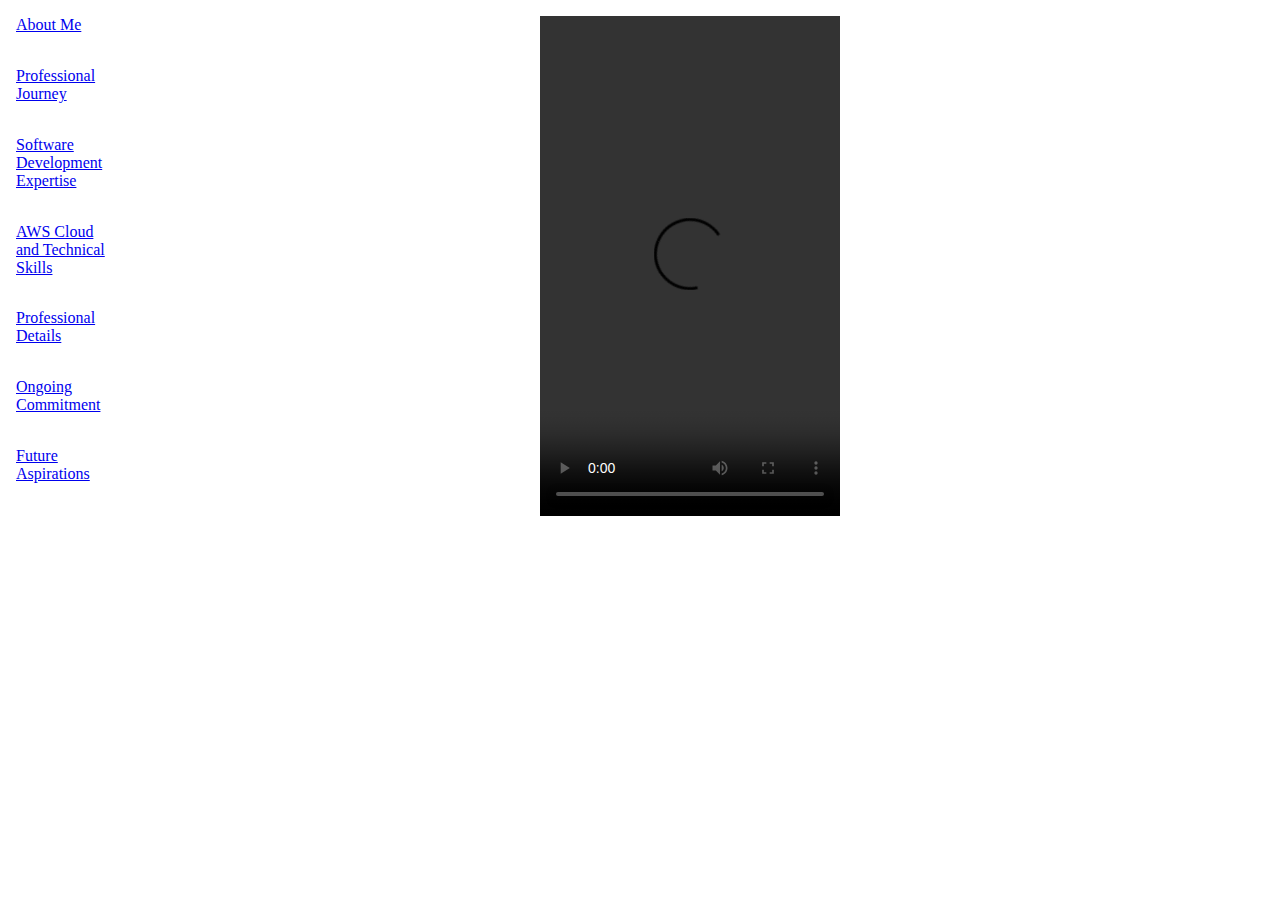
==== public/index.html @ bd70fb55 "update" ====
<!DOCTYPE html>
<html lang="en">
<head>
    <meta charset="UTF-8">
    <meta name="viewport" content="width=device-width, initial-scale=1.0">
    <title>Test Video</title>
</head>
<style>
    body{
        margin: 0;
    }
    section {
        display: flex;
        margin: 1rem;
    }
    h3{
        padding: 0;
        margin: 0;
        color: white;
    }
    .vid-links{
        display: flex;
        flex-wrap: wrap;
        width: 100px;
        min-height: 400px;
    }
    .vid-links a {
        padding: 0;
        margin: 0;
    }
    .colors{
        display: block;
        width: -moz-fit-content;
        width: fit-content;
        height: 500px;
        overflow: auto;
        scroll-snap-type: y mandatory;
        scroll-behavior: smooth;
        margin: 0 auto;
    }
    .colors::-webkit-scrollbar {
        width: 0em;
    }
    .color{
        display: block;
        min-width: 100%;
        height: 100%;
        text-align: center;
        background-color: inherit;
    }
    .videos {
        width: auto;
        height: 100%;
    }
    .colors .color{
        scroll-snap-align: start;
    }
    .red{
        background-color: red;
        color: black;
    }
    .yellow{
        background-color: yellow;
        color: black;
    }
    .blue{
        background-color: blue;
        color: aliceblue;
    }
    .purple{
        background-color: purple;
        color: aliceblue;
    }
    .black{
        background-color: black;
        color: antiquewhite;
    }
    .white{
        background-color: white;
        color: black;
    }
    .orange{
        background-color: orange;
        color: aliceblue;
    }
</style>
<body>
    <section>
        <div class="vid-links">
            <a href="#1">About Me</a>
            <a href="#2">Professional Journey</a>
            <a href="#3">Software Development Expertise</a>
            <a href="#4">AWS Cloud and Technical Skills</a>
            <a href="#5">Professional Details</a>
            <a href="#6">Ongoing Commitment</a>
            <a href="#7">Future Aspirations</a>
        </div>
        <div class="colors">
            <div class="color" id="1">
                <video class="videos" controls>
                    <source src="static/videos/portrait-video.mp4" type="video/mp4">
                    Your browser does not support the video tag.
                </video>
            </div>
            <div class="color" id="2">
                <video class="videos" controls>
                    <source src="static/videos/portrait-video.mp4" type="video/mp4">
                    Your browser does not support the video tag.
                </video>
            </div>
            <div class="color" id="3">
                <video class="videos" controls>
                    <source src="static/videos/portrait-video.mp4" type="video/mp4">
                    Your browser does not support the video tag.
                </video>
            </div>
            <div class="color" id="4">
                <video class="videos" controls>
                    <source src="static/videos/portrait-video.mp4" type="video/mp4">
                    Your browser does not support the video tag.
                </video>
            </div>
            <div class="color" id="5">
                <video class="videos" controls>
                    <source src="static/videos/portrait-video.mp4" type="video/mp4">
                    Your browser does not support the video tag.
                </video>
            </div>
            <div class="color" id="6">
                <video class="videos" controls>
                    <source src="static/videos/portrait-video.mp4" type="video/mp4">
                    Your browser does not support the video tag.
                </video>
            </div>
            <div class="color" id="7">
                <video class="videos" controls>
                    <source src="static/videos/portrait-video.mp4" type="video/mp4">
                    Your browser does not support the video tag.
                </video>
            </div>
        </div>
    </section>
    <script src="static/script.js"></script>
</body>
</html>
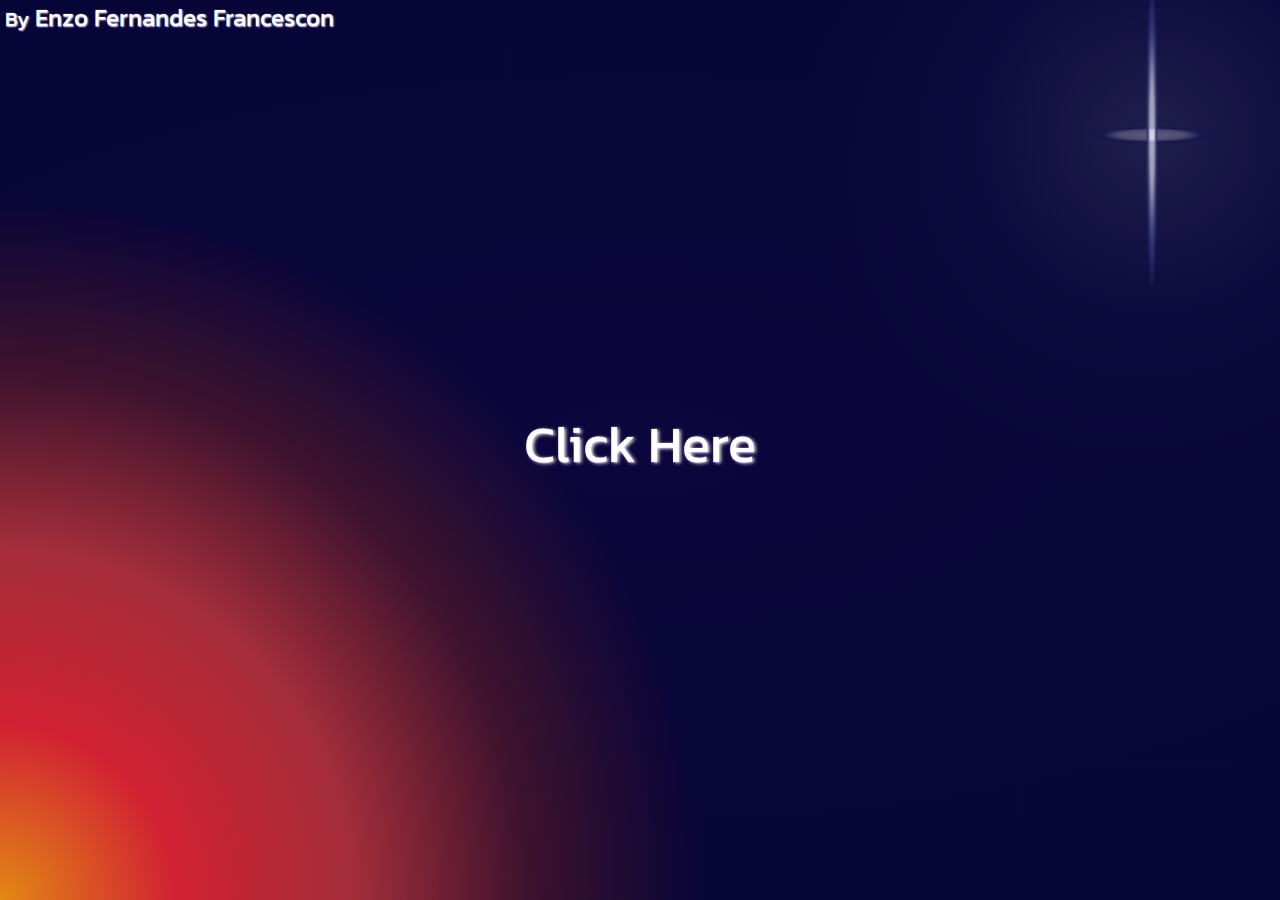
==== commit 6171e33c: "link to website" ====
--- a/public/index.html
+++ b/public/index.html
@@ -3,143 +3,19 @@
 <head>
     <meta charset="UTF-8">
     <meta name="viewport" content="width=device-width, initial-scale=1.0">
-    <title>Test Video</title>
+    <link rel="stylesheet" href="static/style.css">
+    <title>Link2Website</title>
 </head>
 <style>
-    body{
-        margin: 0;
-    }
-    section {
-        display: flex;
-        margin: 1rem;
-    }
-    h3{
-        padding: 0;
-        margin: 0;
-        color: white;
-    }
-    .vid-links{
-        display: flex;
-        flex-wrap: wrap;
-        width: 100px;
-        min-height: 400px;
-    }
-    .vid-links a {
-        padding: 0;
-        margin: 0;
-    }
-    .colors{
-        display: block;
-        width: -moz-fit-content;
-        width: fit-content;
-        height: 500px;
-        overflow: auto;
-        scroll-snap-type: y mandatory;
-        scroll-behavior: smooth;
-        margin: 0 auto;
-    }
-    .colors::-webkit-scrollbar {
-        width: 0em;
-    }
-    .color{
-        display: block;
-        min-width: 100%;
-        height: 100%;
-        text-align: center;
-        background-color: inherit;
-    }
-    .videos {
-        width: auto;
-        height: 100%;
-    }
-    .colors .color{
-        scroll-snap-align: start;
-    }
-    .red{
-        background-color: red;
-        color: black;
-    }
-    .yellow{
-        background-color: yellow;
-        color: black;
-    }
-    .blue{
-        background-color: blue;
-        color: aliceblue;
-    }
-    .purple{
-        background-color: purple;
-        color: aliceblue;
-    }
-    .black{
-        background-color: black;
-        color: antiquewhite;
-    }
-    .white{
-        background-color: white;
-        color: black;
-    }
-    .orange{
-        background-color: orange;
-        color: aliceblue;
-    }
 </style>
 <body>
-    <section>
-        <div class="vid-links">
-            <a href="#1">About Me</a>
-            <a href="#2">Professional Journey</a>
-            <a href="#3">Software Development Expertise</a>
-            <a href="#4">AWS Cloud and Technical Skills</a>
-            <a href="#5">Professional Details</a>
-            <a href="#6">Ongoing Commitment</a>
-            <a href="#7">Future Aspirations</a>
-        </div>
-        <div class="colors">
-            <div class="color" id="1">
-                <video class="videos" controls>
-                    <source src="static/videos/portrait-video.mp4" type="video/mp4">
-                    Your browser does not support the video tag.
-                </video>
+    <section id="home">
+        <div class="name">
+            <p><small>By</small> Enzo Fernandes Francescon</p>
             </div>
-            <div class="color" id="2">
-                <video class="videos" controls>
-                    <source src="static/videos/portrait-video.mp4" type="video/mp4">
-                    Your browser does not support the video tag.
-                </video>
-            </div>
-            <div class="color" id="3">
-                <video class="videos" controls>
-                    <source src="static/videos/portrait-video.mp4" type="video/mp4">
-                    Your browser does not support the video tag.
-                </video>
-            </div>
-            <div class="color" id="4">
-                <video class="videos" controls>
-                    <source src="static/videos/portrait-video.mp4" type="video/mp4">
-                    Your browser does not support the video tag.
-                </video>
-            </div>
-            <div class="color" id="5">
-                <video class="videos" controls>
-                    <source src="static/videos/portrait-video.mp4" type="video/mp4">
-                    Your browser does not support the video tag.
-                </video>
-            </div>
-            <div class="color" id="6">
-                <video class="videos" controls>
-                    <source src="static/videos/portrait-video.mp4" type="video/mp4">
-                    Your browser does not support the video tag.
-                </video>
-            </div>
-            <div class="color" id="7">
-                <video class="videos" controls>
-                    <source src="static/videos/portrait-video.mp4" type="video/mp4">
-                    Your browser does not support the video tag.
-                </video>
-            </div>
-        </div>
-    </section>
-    <script src="static/script.js"></script>
+            <div class="head">
+                <a href="http://portfolio-website.eu-west-2.elasticbeanstalk.com/">Click Here</a>
+                </div>
+        </section>
 </body>
 </html>--- a/public/static/style.css
+++ b/public/static/style.css
@@ -0,0 +1,405 @@
+@import url('https://fonts.googleapis.com/css2?family=Kanit:wght@200;300;400;700&family=Open+Sans:wght@300;400&display=swap');
+
+:root{
+    --backgroundHeader: radial-gradient(circle at 0 100%, rgba(250, 150, 18, 0.904), rgba(223, 35, 51, 0.932), rgba(173, 48, 58, 0.945), rgba(119, 33, 40, 0.486), rgba(11, 10, 90, 0.144) 45%),
+    radial-gradient(ellipse 2% 70% at 90% 15%, rgba(255, 255, 255, 0.705), #ddddddb2, rgb(60, 58, 122), rgba(6, 3, 48, 0.623) 25%),
+    radial-gradient(ellipse 15% 3% at 90% 15%, white, rgb(255, 255, 255), #ddd, rgb(60, 58, 122), rgba(6, 3, 48, 0.623) 35%),
+    radial-gradient(circle at 90% 15%, #ddd, rgb(60, 58, 122), rgba(6, 3, 48, 0.623) 25%),
+    radial-gradient(ellipse 100% 60% at 50% 50%, rgba(96, 64, 172, 0.945), rgba(6, 12, 66, 0.884) 90%),
+    radial-gradient(ellipse 100% 40% at 50% 30%, rgb(37, 32, 170), rgb(6, 3, 48) 80%),
+    radial-gradient(ellipse 100% 100% at 50% 50%,rgba(80, 33, 165, 0.459),rgba(80, 33, 165, 0.459), rgba(14, 9, 87, 0.616) 100%),
+    radial-gradient(ellipse 100% 60% at 50% 0, rgb(18, 15, 88), rgb(0, 0, 0) 100%);
+    --backgroundBody:radial-gradient(circle at 0 100%, rgb(18, 15, 88), rgba(6, 12, 66, 0.884) 45%),
+    radial-gradient(ellipse 2% 70% at 90% 15%, rgb(18, 15, 88), rgb(0, 0, 0) 25%),
+    radial-gradient(ellipse 15% 3% at 90% 15%, rgba(80, 33, 165, 0.459),rgba(80, 33, 165, 0.459), rgba(14, 9, 87, 0.616) 35%),
+    radial-gradient(circle at 90% 15%, rgba(80, 33, 165, 0.459),rgba(80, 33, 165, 0.459), rgba(14, 9, 87, 0.616) 25%),
+    radial-gradient(ellipse 100% 60% at 50% 50%, rgba(96, 64, 172, 0.945), rgba(6, 12, 66, 0.884) 90%),
+    radial-gradient(ellipse 100% 40% at 50% 30%, rgb(37, 32, 170), rgb(6, 3, 48) 80%),
+    radial-gradient(ellipse 100% 100% at 50% 50%,rgba(80, 33, 165, 0.459),rgba(80, 33, 165, 0.459), rgba(14, 9, 87, 0.616) 100%),
+    radial-gradient(ellipse 100% 60% at 50% 0, rgb(18, 15, 88), rgb(0, 0, 0) 100%);
+    --gradientBorder: linear-gradient(rgb(37, 32, 170), rgb(6, 3, 48), rgba(14, 9, 87, 0.568), rgba(255, 255, 255, 0));
+    --reverseGradBrdr: linear-gradient(rgba(255, 255, 255, 0), rgba(14, 9, 87, 0.568), rgb(6, 3, 48), rgb(37, 32, 170));
+    --standardFont: 'Kanit', 'Open Sans', sans-serif;
+    --surroundingShadow: 0 2px 5px 0 rgba(255, 255, 255, 0.1);
+    --text-Shadow: 0.03em 0.025em 0.07em #ddd, 
+    1px 0px 0px rgb(38, 21, 80),
+    0px -1px 0px rgb(30, 30, 66),
+    0px 1px 0px rgb(69, 20, 206);
+    --lightWhite: rgba(128, 128, 128, 0.733);
+}
+
+
+html{
+    box-sizing: border-box;
+    font-size: 100%;
+}
+
+*, *::before, *::after{
+    box-sizing: inherit;
+}
+
+body{
+    margin: 0;
+    padding: 0;
+    font-family: var(--standardFont);
+    background: var(--backgroundBody);
+    color: white;
+}
+
+a{
+    text-decoration: none;
+    color: inherit;
+}
+
+p{
+    margin: 0;
+    padding: 0;
+}
+
+h2{
+    margin: 0;
+    padding: 0;
+}
+
+button {
+    background-color: inherit;
+    border: none;
+    outline: none;
+    color: inherit;
+    font-family: var(--standardFont);
+    font-size: 1rem;
+    padding: 0;
+}
+
+header{
+    position: fixed;
+    display: flex;
+    z-index: 999;
+    bottom: 0;
+    right: 0;
+    margin: 0.5rem;
+}
+
+video{
+    border-radius: 5%;
+}
+
+#home{
+    position: relative;
+    width: 100%;
+    min-height: 100vh;
+    min-height: 100svh;
+    display: flex;
+    justify-content: center;
+    background: var(--backgroundHeader);
+    background-position: center;
+    background-size: cover;
+}
+
+#home .head{
+    position: absolute;
+    font-weight: normal;
+    font-size: 3.25rem;
+    text-shadow: var(--text-Shadow);
+    top: 45%;
+    
+}
+
+nav{
+    display: flex;
+    position: relative;
+    height: 1.5rem;  
+    width: -moz-fit-content;
+    width: fit-content;
+    margin-right: 1rem;
+}
+
+.links {
+    cursor: pointer;
+    width: 100%;
+    height: 20px;
+    margin-right: 16px;
+    color: var(--lightWhite);
+    transition: color 0.15s ease-in-out;
+}
+
+.links.last {
+    margin-right: 0; 
+}
+
+.links:hover{
+    color: white;
+}
+
+.dropdown{
+    position: relative;
+}
+
+.projects{
+    position: absolute;
+    opacity: 0;
+    top: -485%;
+    left: -80%;
+    background-color: rgba(1, 1, 39, 0.692);
+    pointer-events: none;
+    padding: .5rem;
+    border-radius: .5rem;
+    box-shadow: var(--surroundingShadow);
+    width: -moz-fit-content;
+    width: fit-content;
+    transition: opacity 250ms ease-in-out;
+}
+
+.projects a{
+    display: flex;
+    font-size: 0.8rem;
+    color: whitesmoke;
+    cursor: pointer;
+}
+
+.projects a:hover {
+    text-decoration: underline;
+}
+
+.head p{
+    cursor: pointer;
+}
+
+.head p::after {
+    content: '';
+    position: absolute;
+    width: 100%;
+    transform: scaleX(0);
+    height: 3px;
+    top: 90%;
+    left: 5px;
+    background-color: #f7f9fa;
+    box-shadow: var(--text-Shadow);
+    transform-origin: right center;
+    transition: transform 0.25s ease-out;
+    z-index: 0;
+}
+
+.head p:hover::after {
+    transform: scaleX(1);
+    transform-origin: left center;
+}
+
+.name {
+    position: absolute;
+    display: flex;
+    height: auto;
+    left: 5px;
+    top: 0;
+    z-index: 999;
+}
+
+.name p{
+    font-size: 1.5rem;
+    text-shadow: var(--text-Shadow);
+}
+
+.main{
+    display: flex;
+    flex-wrap: wrap;
+    justify-content: center;
+    width: 100%;
+    height: 100vh;
+    
+}
+
+.main div {
+    box-sizing: border-box; 
+}
+
+.about {
+    display: flex;
+    margin: 1rem;
+    align-items: center;
+}
+/* 
+.about::before {
+    content: '';
+    z-index: -1;
+    position: absolute;
+    height: 100%;
+    width: 100%;
+    left: 0%;
+    border-radius: 65%;
+    background:  radial-gradient(circle at 0 100%, rgba(255, 255, 255, 0.945), rgb(201, 188, 252), rgba(180, 181, 252, 0.993) 100%);
+    animation: rotate 15s infinite ease-in-out;
+}
+.about::after {
+    content: '';
+    position: absolute;
+    background: var(--backgroundBody);
+    box-shadow: var(--surroundingShadow);
+    border-radius: 50%;
+    inset: 5px;
+    z-index: -1;
+}
+@keyframes rotate {
+    from {
+        transform: rotateX(0deg);
+    }
+    to {
+        transform: rotateX(360deg);
+    }
+
+} */
+
+.vid-links{
+    display: flex;
+    flex-wrap: wrap;
+    width: 100px;
+    min-height: 400px;
+    margin-right: 1rem;
+}
+
+.vid-links a {
+    color:var(--lightWhite);
+    padding: 0;
+    margin: 0;
+    transition: color 150ms ease-in-out;
+}
+
+.vid-links a.active,
+.vid-links a:hover{
+    color: white;
+    text-shadow: var(--text-Shadow);
+}
+
+.reels{
+    display: block;
+    width: -moz-fit-content;
+    width: fit-content;
+    height: 500px;
+    overflow: auto;
+    scroll-snap-type: y mandatory;
+    scroll-behavior: smooth;
+    margin: 0 auto;
+}
+
+.youtube{
+    border: none;
+    border-radius: 5%;
+}
+
+.reel{
+    display: block;
+    min-width: 100%;
+    height: 100%;
+    text-align: center;
+    background-color: inherit;
+}
+
+.reels::-webkit-scrollbar {
+    width: 0em;
+}
+
+.reels .reel{
+    scroll-snap-align: start;
+}
+
+.videos {
+    width: auto;
+    height: 100%;
+}
+
+.github-link{
+    height: 45%;
+}
+
+.github-link {
+    width: 30%;
+    text-align: center;
+    line-height: 15rem;
+    font-size: 2rem;
+}
+
+.github-link a{
+    font-style:oblique;
+    text-shadow: var(--text-Shadow);
+}
+
+.github-link a:hover{
+    text-decoration: underline;
+}
+
+.project-highlights {
+    height: 55%;
+    width: 100%;
+    border-image: var(--reverseGradBrdr) 30;
+}
+
+.project-highlights h2 {
+    margin-left: 1rem;
+}
+
+.project-highlights div {
+    border: none;
+}
+
+/* Project Page */
+
+.project {
+    position: relative;
+    margin: .5rem;
+}
+
+.project a{
+    font-style:oblique;
+    text-shadow: var(--text-Shadow);
+}
+
+.project a:hover{
+    text-decoration: underline;
+}
+
+/* Animations */
+
+.fades{
+    visibility: hidden;
+}
+
+@keyframes fade-in {
+    from {
+        visibility: hidden;
+        opacity: 0;
+        transform: translateY(-10px);
+    }
+    1%{
+        visibility: visible;
+        opacity: 0;
+    }
+    to {
+        visibility: visible;
+        opacity: 1;
+        transform: translateY(0px);
+    }
+}
+
+.fade-in{
+    animation: fade-in 200ms ease-in-out forwards;
+}
+
+@keyframes fade-out {
+    from {
+        visibility: visible; 
+        opacity: 1;
+        transform: translateY(0px);
+    }
+    99% {
+        visibility: visible;
+        opacity: 0;
+    }
+    to {
+        visibility: hidden;
+        opacity: 0;
+        transform: translateY(-10px);
+    }
+}
+
+.fade-out{
+    animation: fade-out 200ms ease-in-out forwards;
+}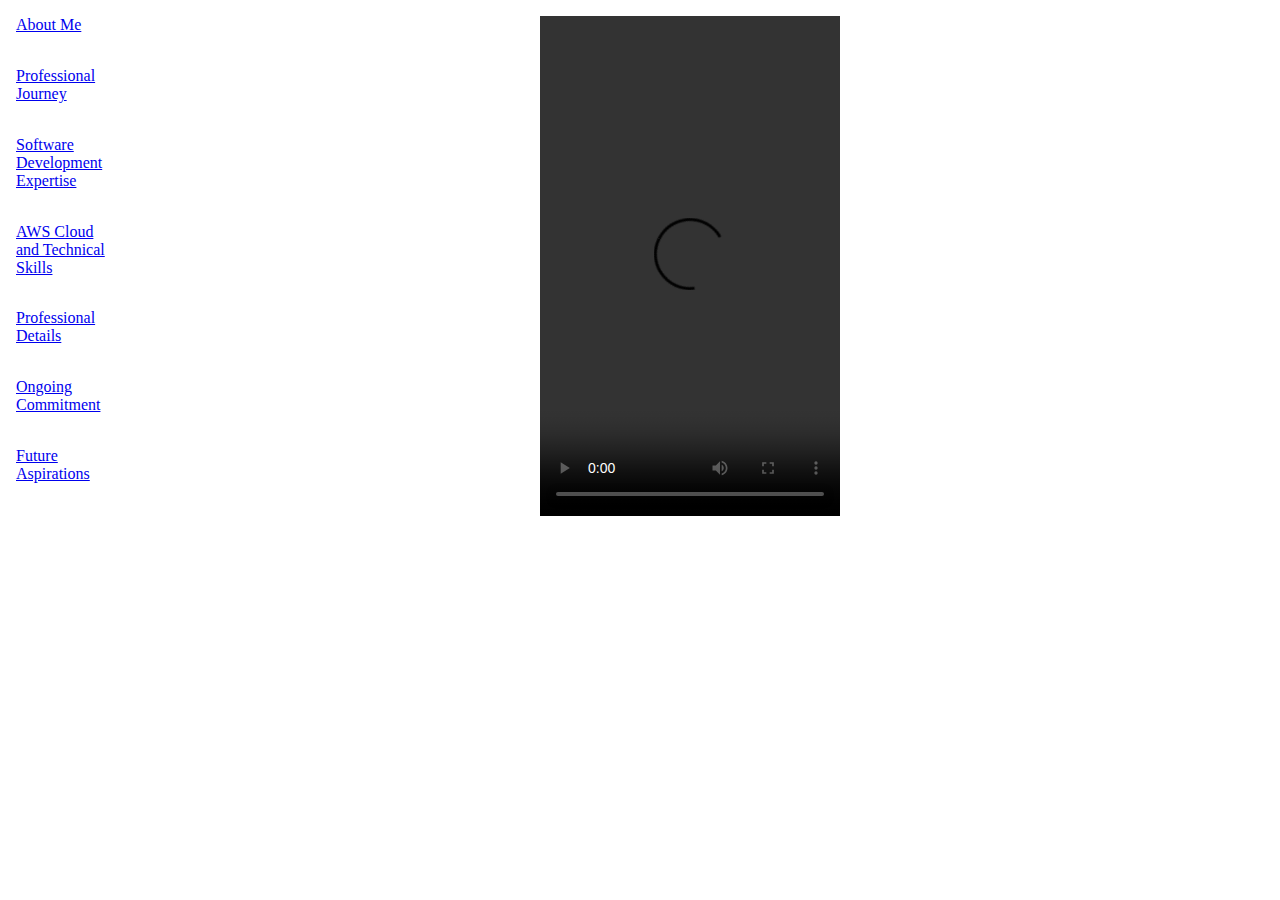
==== commit 2b7fb0f7: "last update" ====
--- a/public/index.html
+++ b/public/index.html
@@ -3,19 +3,143 @@
 <head>
     <meta charset="UTF-8">
     <meta name="viewport" content="width=device-width, initial-scale=1.0">
-    <link rel="stylesheet" href="static/style.css">
-    <title>Link2Website</title>
+    <title>Test Video</title>
 </head>
 <style>
+    body{
+        margin: 0;
+    }
+    section {
+        display: flex;
+        margin: 1rem;
+    }
+    h3{
+        padding: 0;
+        margin: 0;
+        color: white;
+    }
+    .vid-links{
+        display: flex;
+        flex-wrap: wrap;
+        width: 100px;
+        min-height: 400px;
+    }
+    .vid-links a {
+        padding: 0;
+        margin: 0;
+    }
+    .colors{
+        display: block;
+        width: -moz-fit-content;
+        width: fit-content;
+        height: 500px;
+        overflow: auto;
+        scroll-snap-type: y mandatory;
+        scroll-behavior: smooth;
+        margin: 0 auto;
+    }
+    .colors::-webkit-scrollbar {
+        width: 0em;
+    }
+    .color{
+        display: block;
+        min-width: 100%;
+        height: 100%;
+        text-align: center;
+        background-color: inherit;
+    }
+    .videos {
+        width: auto;
+        height: 100%;
+    }
+    .colors .color{
+        scroll-snap-align: start;
+    }
+    .red{
+        background-color: red;
+        color: black;
+    }
+    .yellow{
+        background-color: yellow;
+        color: black;
+    }
+    .blue{
+        background-color: blue;
+        color: aliceblue;
+    }
+    .purple{
+        background-color: purple;
+        color: aliceblue;
+    }
+    .black{
+        background-color: black;
+        color: antiquewhite;
+    }
+    .white{
+        background-color: white;
+        color: black;
+    }
+    .orange{
+        background-color: orange;
+        color: aliceblue;
+    }
 </style>
 <body>
-    <section id="home">
-        <div class="name">
-            <p><small>By</small> Enzo Fernandes Francescon</p>
+    <section>
+        <div class="vid-links">
+            <a href="#1">About Me</a>
+            <a href="#2">Professional Journey</a>
+            <a href="#3">Software Development Expertise</a>
+            <a href="#4">AWS Cloud and Technical Skills</a>
+            <a href="#5">Professional Details</a>
+            <a href="#6">Ongoing Commitment</a>
+            <a href="#7">Future Aspirations</a>
+        </div>
+        <div class="colors">
+            <div class="color" id="1">
+                <video class="videos" controls>
+                    <source src="static/videos/portrait-video.mp4" type="video/mp4">
+                    Your browser does not support the video tag.
+                </video>
             </div>
-            <div class="head">
-                <a href="http://portfolio-website.eu-west-2.elasticbeanstalk.com/">Click Here</a>
-                </div>
-        </section>
+            <div class="color" id="2">
+                <video class="videos" controls>
+                    <source src="static/videos/portrait-video.mp4" type="video/mp4">
+                    Your browser does not support the video tag.
+                </video>
+            </div>
+            <div class="color" id="3">
+                <video class="videos" controls>
+                    <source src="static/videos/portrait-video.mp4" type="video/mp4">
+                    Your browser does not support the video tag.
+                </video>
+            </div>
+            <div class="color" id="4">
+                <video class="videos" controls>
+                    <source src="static/videos/portrait-video.mp4" type="video/mp4">
+                    Your browser does not support the video tag.
+                </video>
+            </div>
+            <div class="color" id="5">
+                <video class="videos" controls>
+                    <source src="static/videos/portrait-video.mp4" type="video/mp4">
+                    Your browser does not support the video tag.
+                </video>
+            </div>
+            <div class="color" id="6">
+                <video class="videos" controls>
+                    <source src="static/videos/portrait-video.mp4" type="video/mp4">
+                    Your browser does not support the video tag.
+                </video>
+            </div>
+            <div class="color" id="7">
+                <video class="videos" controls>
+                    <source src="static/videos/portrait-video.mp4" type="video/mp4">
+                    Your browser does not support the video tag.
+                </video>
+            </div>
+        </div>
+    </section>
+    <script src="static/script.js"></script>
 </body>
 </html>